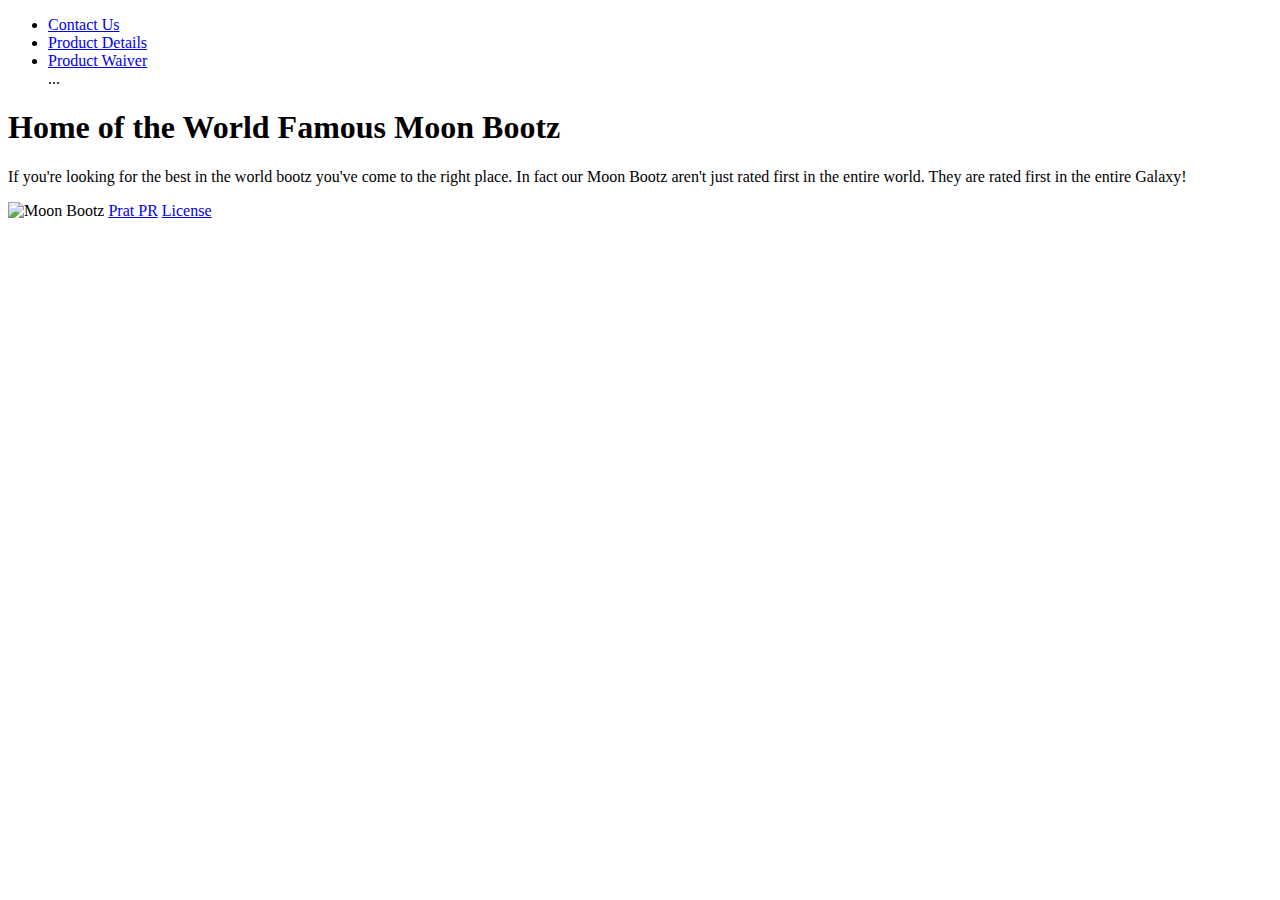
==== html/moon_bootz/index.html @ 8cfb7aef "add pages" ====
<!DOCTYPE html>
<html>
<head>
<title>Index-Home</title>
</head>
<nav>
        <ul>
                <li><a href="contact.html">Contact Us</a></li>
                <li><a href="product_details.html">Product Details</a></li>
                <li><a href="waiver.html">Product Waiver</a></li>
                ...
        </ul>
</nav>
<body>

<h1>Home of the World Famous Moon Bootz</h1>
<p>If you're looking for the best in the world bootz you've come to the right place. In fact our Moon Bootz aren't just rated first in the entire world. They are rated first in the entire Galaxy!</p>

<img src="images/moon_bootz.jpg" alt="Moon Bootz" >

        <a href="https://www.flickr.com/photos/pratpr/9799150133/in/[base64]">Prat PR</a>
        <a href=https://creativecommons.org/licenses/by/2.0/>License</a>


</body>
</html>
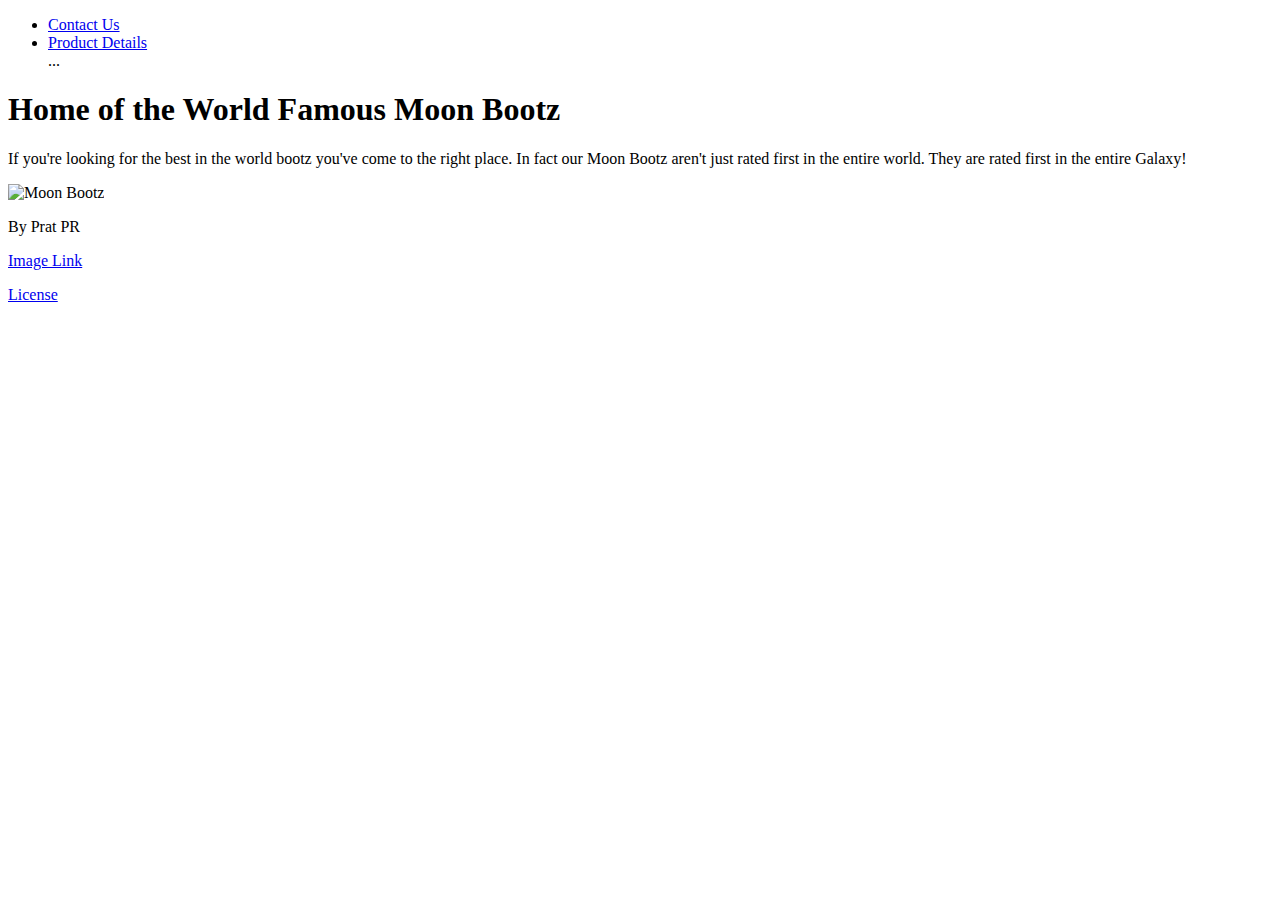
==== commit 7af82be0: "add nav, footer, images and waiver page link" ====
--- a/html/moon_bootz/index.html
+++ b/html/moon_bootz/index.html
@@ -7,7 +7,6 @@
         <ul>
                 <li><a href="contact.html">Contact Us</a></li>
                 <li><a href="product_details.html">Product Details</a></li>
-                <li><a href="waiver.html">Product Waiver</a></li>
                 ...
         </ul>
 </nav>
@@ -17,9 +16,9 @@
 <p>If you're looking for the best in the world bootz you've come to the right place. In fact our Moon Bootz aren't just rated first in the entire world. They are rated first in the entire Galaxy!</p>
 
 <img src="images/moon_bootz.jpg" alt="Moon Bootz" >
-
-        <a href="https://www.flickr.com/photos/pratpr/9799150133/in/[base64]">Prat PR</a>
-        <a href=https://creativecommons.org/licenses/by/2.0/>License</a>
+<p> By Prat PR </p>
+       <p> <a href="https://www.flickr.com/photos/pratpr/9799150133/in/[base64]">Image Link</a>
+       <p> <a href=https://creativecommons.org/licenses/by/2.0/>License</a>
 
 
 </body>
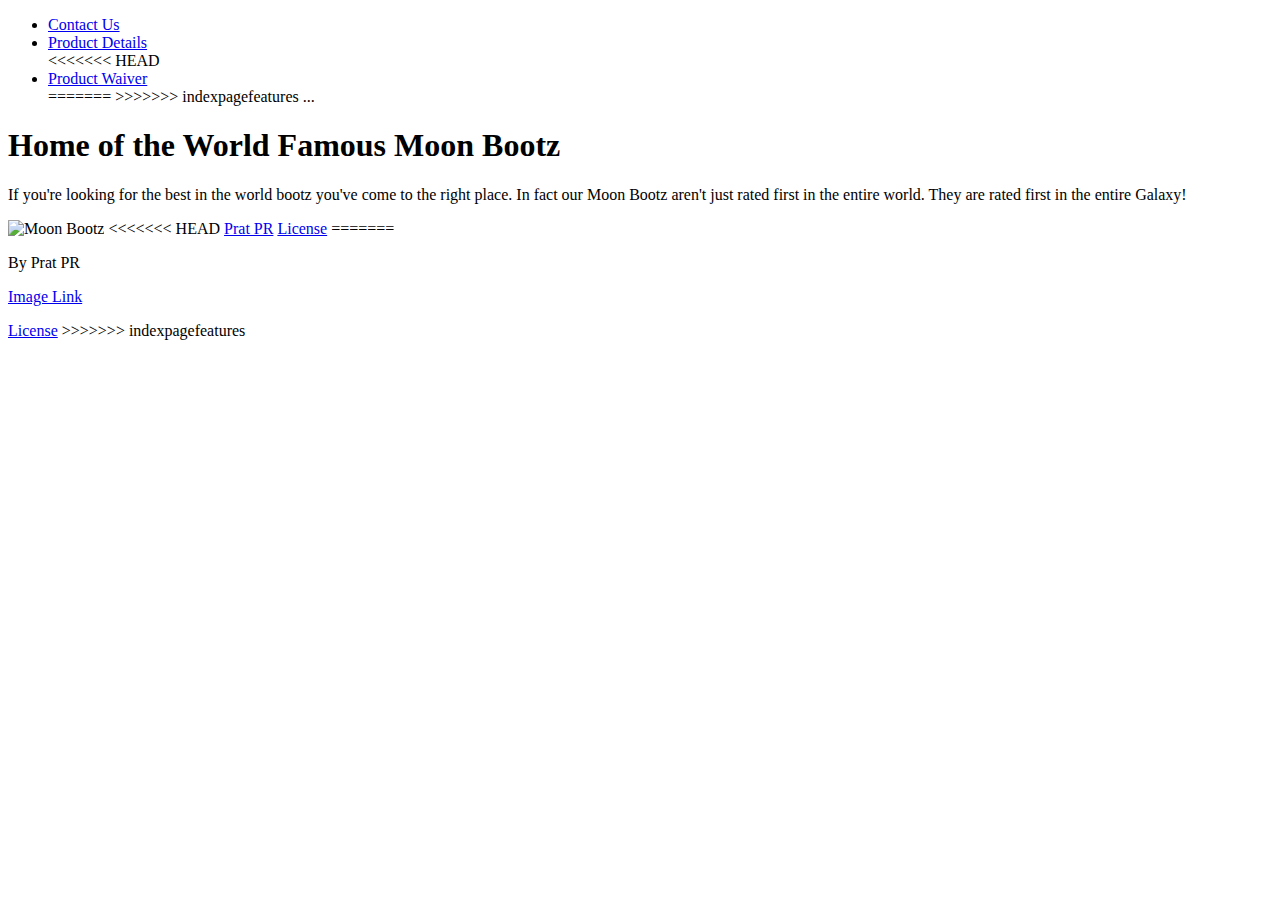
==== commit 1e5bcbe2: "add index, contact, product_details info and waiver link" ====
--- a/html/moon_bootz/index.html
+++ b/html/moon_bootz/index.html
@@ -7,6 +7,10 @@
         <ul>
                 <li><a href="contact.html">Contact Us</a></li>
                 <li><a href="product_details.html">Product Details</a></li>
+<<<<<<< HEAD
+                <li><a href="waiver.html">Product Waiver</a></li>
+=======
+>>>>>>> indexpagefeatures
                 ...
         </ul>
 </nav>
@@ -16,9 +20,15 @@
 <p>If you're looking for the best in the world bootz you've come to the right place. In fact our Moon Bootz aren't just rated first in the entire world. They are rated first in the entire Galaxy!</p>
 
 <img src="images/moon_bootz.jpg" alt="Moon Bootz" >
+<<<<<<< HEAD
+
+        <a href="https://www.flickr.com/photos/pratpr/9799150133/in/[base64]">Prat PR</a>
+        <a href=https://creativecommons.org/licenses/by/2.0/>License</a>
+=======
 <p> By Prat PR </p>
        <p> <a href="https://www.flickr.com/photos/pratpr/9799150133/in/[base64]">Image Link</a>
        <p> <a href=https://creativecommons.org/licenses/by/2.0/>License</a>
+>>>>>>> indexpagefeatures
 
 
 </body>
